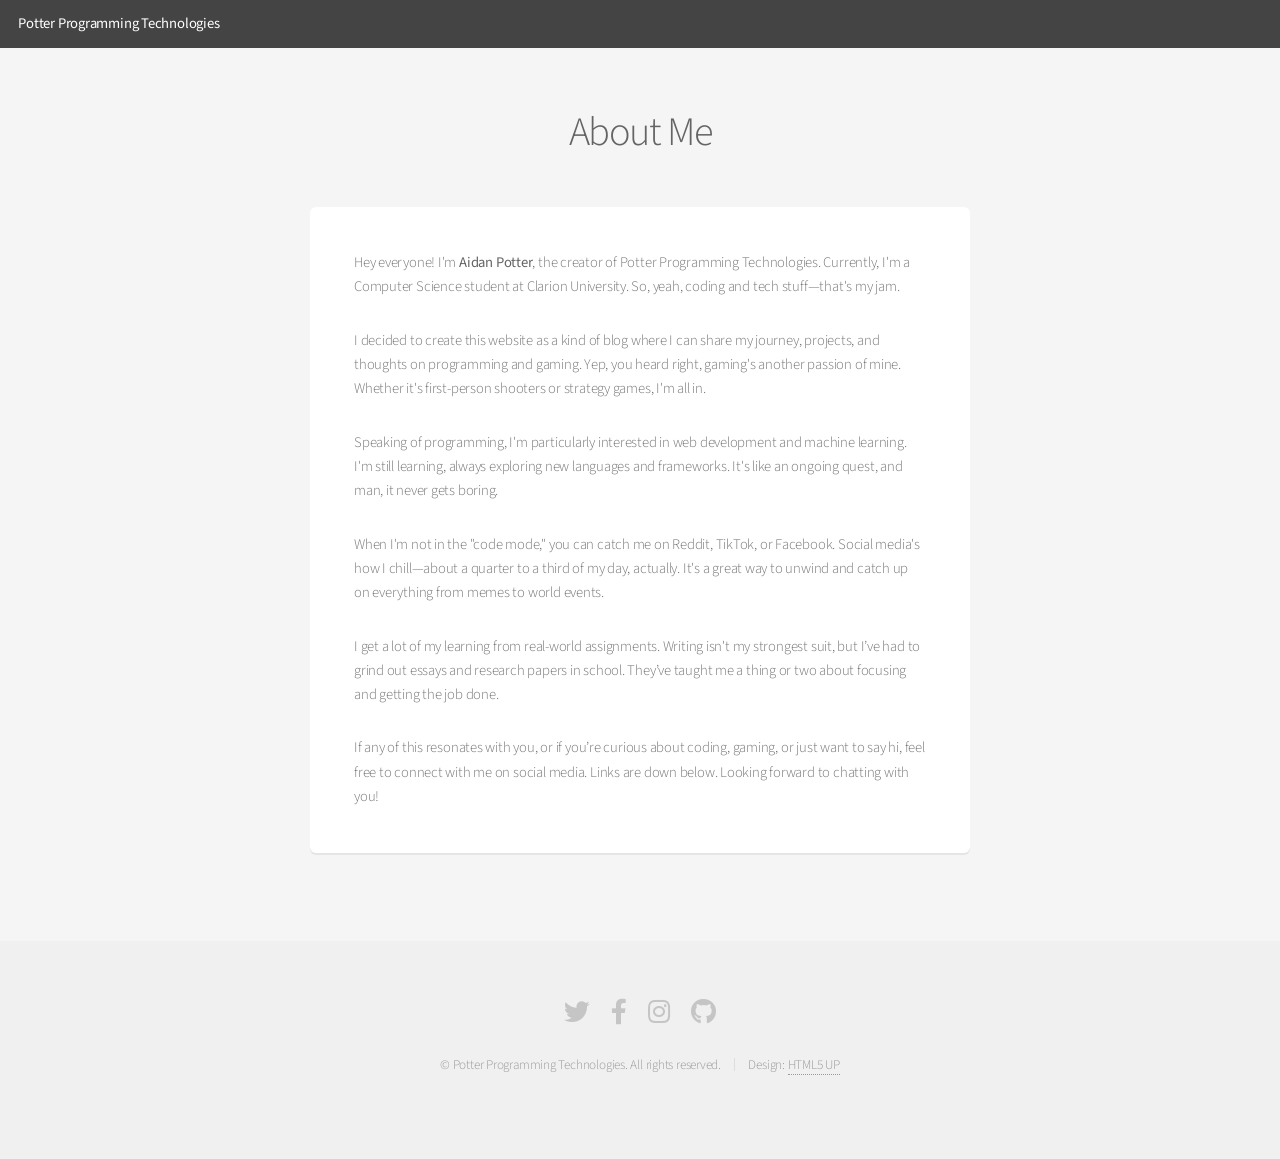
==== AboutMe/index.html @ 48d15e55 "some stuff added" ====
<!DOCTYPE HTML>
<!--
	Alpha by HTML5 UP
	html5up.net | @ajlkn
	Free for personal and commercial use under the CCA 3.0 license (html5up.net/license)
-->
<html>
<head>
	<title>About Me</title>
	<meta charset="utf-8" />
	<meta name="viewport" content="width=device-width, initial-scale=1, user-scalable=no" />
	<link rel="stylesheet" href="../assets/css/main.css" />
</head>
<body class="is-preload">
<div id="page-wrapper">

	<!-- Header -->
	<header id="header">
		<h1><a href="../index.html">Potter Programming Technologies</a></h1>
		<nav id="nav">
			<!-- You can add navigation links here if needed -->
		</nav>
	</header>

	<!-- Main -->
	<!-- Main -->
	<section id="main" class="container medium">
		<header>
			<h2>About Me</h2>
		</header>
		<div class="box">
			<p>Hey everyone! I'm <strong>Aidan Potter</strong>, the creator of Potter Programming Technologies. Currently, I'm a Computer Science student at Clarion University. So, yeah, coding and tech stuff—that's my jam.</p>

			<p>I decided to create this website as a kind of blog where I can share my journey, projects, and thoughts on programming and gaming. Yep, you heard right, gaming's another passion of mine. Whether it's first-person shooters or strategy games, I'm all in.</p>

			<p>Speaking of programming, I'm particularly interested in web development and machine learning. I'm still learning, always exploring new languages and frameworks. It's like an ongoing quest, and man, it never gets boring.</p>

			<p>When I'm not in the "code mode," you can catch me on Reddit, TikTok, or Facebook. Social media's how I chill—about a quarter to a third of my day, actually. It's a great way to unwind and catch up on everything from memes to world events.</p>

			<p>I get a lot of my learning from real-world assignments. Writing isn't my strongest suit, but I’ve had to grind out essays and research papers in school. They’ve taught me a thing or two about focusing and getting the job done.</p>

			<p>If any of this resonates with you, or if you’re curious about coding, gaming, or just want to say hi, feel free to connect with me on social media. Links are down below. Looking forward to chatting with you!</p>
		</div>
	</section>



	<!-- Footer -->
	<footer id="footer">
		<ul class="icons">
			<li><a href="https://twitter.com/potterplaysg" class="icon brands fa-twitter"><span class="label">Twitter</span></a></li>
			<li><a href="#" class="icon brands fa-facebook-f"><span class="label">Facebook</span></a></li>
			<li><a href="#" class="icon brands fa-instagram"><span class="label">Instagram</span></a></li>
			<li><a href="https://github.com/potterplaysgames" class="icon brands fa-github"><span class="label">Github</span></a></li>
		</ul>
		<ul class="copyright">
			<li>&copy; Potter Programming Technologies. All rights reserved.</li><li>Design: <a href="http://html5up.net">HTML5 UP</a></li>
		</ul>
	</footer>

</div>

<!-- Scripts -->
<script src="https://cdn.auth0.com/js/auth0-spa-js/1.13/auth0-spa-js.production.js"></script>
<script src="../assets/js/nav.js"></script>
<script src="../assets/js/contactus.js"></script>
<script src="../assets/js/jquery.min.js"></script>
<script src="../assets/js/jquery.dropotron.min.js"></script>
<script src="../assets/js/jquery.scrollex.min.js"></script>
<script src="../assets/js/browser.min.js"></script>
<script src="../assets/js/breakpoints.min.js"></script>
<script src="../assets/js/util.js"></script>

</body>
</html>
---- assets/css/main.css ----
@import url("fontawesome-all.min.css");
@import url("https://fonts.googleapis.com/css?family=Source+Sans+Pro:300,400,300italic,400italic");

/*
	Alpha by HTML5 UP
	html5up.net | @ajlkn
	Free for personal and commercial use under the CCA 3.0 license (html5up.net/license)
*/

/* Reset */

/* Based on meyerweb.com/eric/tools/css/reset (v2.0 | 20110126 | License: public domain) */

	html, body, div, span, applet, object,
	iframe, h1, h2, h3, h4, h5, h6, p, blockquote,
	pre, a, abbr, acronym, address, big, cite,
	code, del, dfn, em, img, ins, kbd, q, s, samp,
	small, strike, strong, sub, sup, tt, var, b,
	u, i, center, dl, dt, dd, ol, ul, li, fieldset,
	form, label, legend, table, caption, tbody,
	tfoot, thead, tr, th, td, article, aside,
	canvas, details, embed, figure, figcaption,
	footer, header, hgroup, menu, nav, output, ruby,
	section, summary, time, mark, audio, video {
		margin: 0;
		padding: 0;
		border: 0;
		font-size: 100%;
		font: inherit;
		vertical-align: baseline;
	}

	article, aside, details, figcaption, figure,
	footer, header, hgroup, menu, nav, section {
		display: block;
	}

	body {
		line-height: 1;
	}

	ol, ul {
		list-style: none;
	}

	blockquote, q {
		quotes: none;
	}

		blockquote:before, blockquote:after, q:before, q:after {
			content: '';
			content: none;
		}

	table {
		border-collapse: collapse;
		border-spacing: 0;
	}

	body {
		-webkit-text-size-adjust: none;
	}

	mark {
		background-color: transparent;
		color: inherit;
	}

	input::-moz-focus-inner {
		border: 0;
		padding: 0;
	}

	input, select, textarea {
		-moz-appearance: none;
		-webkit-appearance: none;
		-ms-appearance: none;
		appearance: none;
	}

/* Basic */

	@-ms-viewport {
		width: device-width;
	}

	body {
		-ms-overflow-style: scrollbar;
	}

	@media screen and (max-width: 480px) {

		html, body {
			min-width: 320px;
		}

	}

	html {
		box-sizing: border-box;
	}

	*, *:before, *:after {
		box-sizing: inherit;
	}

	body {
		background: #f5f5f5;
	}

	body, input, select, textarea {
		color: #777;
		font-family: "Source Sans Pro", sans-serif;
		font-size: 16pt;
		font-weight: 300;
		line-height: 1.65em;
		letter-spacing: -0.015em;
	}

	a {
		-moz-transition: color 0.2s ease-in-out, border-bottom-color 0.2s ease-in-out;
		-webkit-transition: color 0.2s ease-in-out, border-bottom-color 0.2s ease-in-out;
		-ms-transition: color 0.2s ease-in-out, border-bottom-color 0.2s ease-in-out;
		transition: color 0.2s ease-in-out, border-bottom-color 0.2s ease-in-out;
		border-bottom: dotted 1px;
		color: #e89980;
		text-decoration: none;
	}

		a:hover {
			border-bottom-color: transparent;
		}

	strong, b {
		color: #646464;
		font-weight: 400;
	}

	em, i {
		font-style: italic;
	}

	p {
		margin: 0 0 2em 0;
	}

	h1, h2, h3, h4, h5, h6 {
		color: #646464;
		font-weight: 300;
		line-height: 1em;
		margin: 0 0 0.5em 0;
	}

		h1 a, h2 a, h3 a, h4 a, h5 a, h6 a {
			color: inherit;
			text-decoration: none;
		}

	h2 {
		font-size: 2.25em;
		line-height: 1.5em;
		letter-spacing: -0.035em;
	}

	h3 {
		font-size: 1.75em;
		line-height: 1.5em;
		letter-spacing: -0.025em;
	}

	h4 {
		font-size: 1.1em;
		line-height: 1.5em;
		letter-spacing: 0;
	}

	h5 {
		font-size: 0.9em;
		line-height: 1.5em;
		letter-spacing: 0;
	}

	h6 {
		font-size: 0.7em;
		line-height: 1.5em;
		letter-spacing: 0;
	}

	sub {
		font-size: 0.8em;
		position: relative;
		top: 0.5em;
	}

	sup {
		font-size: 0.8em;
		position: relative;
		top: -0.5em;
	}

	hr {
		border: 0;
		border-bottom: solid 2px #e5e5e5;
		margin: 2em 0;
	}

		hr.major {
			margin: 3em 0;
		}

	blockquote {
		border-left: solid 4px #e5e5e5;
		font-style: italic;
		margin: 0 0 2em 0;
		padding: 0.5em 0 0.5em 2em;
	}

	pre {
		-webkit-overflow-scrolling: touch;
		background: #f8f8f8;
		border-radius: 6px;
		border: solid 1px #e5e5e5;
		font-family: monospace;
		font-size: 0.9em;
		line-height: 1.75em;
		margin: 0 0 2em 0;
		overflow-x: auto;
		padding: 1em 1.5em;
	}

	code {
		background: #f8f8f8;
		border-radius: 6px;
		border: solid 1px #e5e5e5;
		font-family: monospace;
		font-size: 0.9em;
		margin: 0 0.25em;
		padding: 0.25em 0.65em;
	}

	.align-left {
		text-align: left;
	}

	.align-center {
		text-align: center;
	}

	.align-right {
		text-align: right;
	}

/* Row */

	.row {
		display: flex;
		flex-wrap: wrap;
		box-sizing: border-box;
		align-items: stretch;
	}

		.row > * {
			box-sizing: border-box;
		}

		.row.gtr-uniform > * > :last-child {
			margin-bottom: 0;
		}

		.row.aln-left {
			justify-content: flex-start;
		}

		.row.aln-center {
			justify-content: center;
		}

		.row.aln-right {
			justify-content: flex-end;
		}

		.row.aln-top {
			align-items: flex-start;
		}

		.row.aln-middle {
			align-items: center;
		}

		.row.aln-bottom {
			align-items: flex-end;
		}

		.row > .imp {
			order: -1;
		}

		.row > .col-1 {
			width: 8.33333%;
		}

		.row > .off-1 {
			margin-left: 8.33333%;
		}

		.row > .col-2 {
			width: 16.66667%;
		}

		.row > .off-2 {
			margin-left: 16.66667%;
		}

		.row > .col-3 {
			width: 25%;
		}

		.row > .off-3 {
			margin-left: 25%;
		}

		.row > .col-4 {
			width: 33.33333%;
		}

		.row > .off-4 {
			margin-left: 33.33333%;
		}

		.row > .col-5 {
			width: 41.66667%;
		}

		.row > .off-5 {
			margin-left: 41.66667%;
		}

		.row > .col-6 {
			width: 50%;
		}

		.row > .off-6 {
			margin-left: 50%;
		}

		.row > .col-7 {
			width: 58.33333%;
		}

		.row > .off-7 {
			margin-left: 58.33333%;
		}

		.row > .col-8 {
			width: 66.66667%;
		}

		.row > .off-8 {
			margin-left: 66.66667%;
		}

		.row > .col-9 {
			width: 75%;
		}

		.row > .off-9 {
			margin-left: 75%;
		}

		.row > .col-10 {
			width: 83.33333%;
		}

		.row > .off-10 {
			margin-left: 83.33333%;
		}

		.row > .col-11 {
			width: 91.66667%;
		}

		.row > .off-11 {
			margin-left: 91.66667%;
		}

		.row > .col-12 {
			width: 100%;
		}

		.row > .off-12 {
			margin-left: 100%;
		}

		.row.gtr-0 {
			margin-top: 0;
			margin-left: 0em;
		}

			.row.gtr-0 > * {
				padding: 0 0 0 0em;
			}

			.row.gtr-0.gtr-uniform {
				margin-top: 0em;
			}

				.row.gtr-0.gtr-uniform > * {
					padding-top: 0em;
				}

		.row.gtr-25 {
			margin-top: 0;
			margin-left: -0.5em;
		}

			.row.gtr-25 > * {
				padding: 0 0 0 0.5em;
			}

			.row.gtr-25.gtr-uniform {
				margin-top: -0.5em;
			}

				.row.gtr-25.gtr-uniform > * {
					padding-top: 0.5em;
				}

		.row.gtr-50 {
			margin-top: 0;
			margin-left: -1em;
		}

			.row.gtr-50 > * {
				padding: 0 0 0 1em;
			}

			.row.gtr-50.gtr-uniform {
				margin-top: -1em;
			}

				.row.gtr-50.gtr-uniform > * {
					padding-top: 1em;
				}

		.row {
			margin-top: 0;
			margin-left: -2em;
		}

			.row > * {
				padding: 0 0 0 2em;
			}

			.row.gtr-uniform {
				margin-top: -2em;
			}

				.row.gtr-uniform > * {
					padding-top: 2em;
				}

		.row.gtr-150 {
			margin-top: 0;
			margin-left: -3em;
		}

			.row.gtr-150 > * {
				padding: 0 0 0 3em;
			}

			.row.gtr-150.gtr-uniform {
				margin-top: -3em;
			}

				.row.gtr-150.gtr-uniform > * {
					padding-top: 3em;
				}

		.row.gtr-200 {
			margin-top: 0;
			margin-left: -4em;
		}

			.row.gtr-200 > * {
				padding: 0 0 0 4em;
			}

			.row.gtr-200.gtr-uniform {
				margin-top: -4em;
			}

				.row.gtr-200.gtr-uniform > * {
					padding-top: 4em;
				}

		@media screen and (max-width: 1680px) {

			.row {
				display: flex;
				flex-wrap: wrap;
				box-sizing: border-box;
				align-items: stretch;
			}

				.row > * {
					box-sizing: border-box;
				}

				.row.gtr-uniform > * > :last-child {
					margin-bottom: 0;
				}

				.row.aln-left {
					justify-content: flex-start;
				}

				.row.aln-center {
					justify-content: center;
				}

				.row.aln-right {
					justify-content: flex-end;
				}

				.row.aln-top {
					align-items: flex-start;
				}

				.row.aln-middle {
					align-items: center;
				}

				.row.aln-bottom {
					align-items: flex-end;
				}

				.row > .imp-wide {
					order: -1;
				}

				.row > .col-1-wide {
					width: 8.33333%;
				}

				.row > .off-1-wide {
					margin-left: 8.33333%;
				}

				.row > .col-2-wide {
					width: 16.66667%;
				}

				.row > .off-2-wide {
					margin-left: 16.66667%;
				}

				.row > .col-3-wide {
					width: 25%;
				}

				.row > .off-3-wide {
					margin-left: 25%;
				}

				.row > .col-4-wide {
					width: 33.33333%;
				}

				.row > .off-4-wide {
					margin-left: 33.33333%;
				}

				.row > .col-5-wide {
					width: 41.66667%;
				}

				.row > .off-5-wide {
					margin-left: 41.66667%;
				}

				.row > .col-6-wide {
					width: 50%;
				}

				.row > .off-6-wide {
					margin-left: 50%;
				}

				.row > .col-7-wide {
					width: 58.33333%;
				}

				.row > .off-7-wide {
					margin-left: 58.33333%;
				}

				.row > .col-8-wide {
					width: 66.66667%;
				}

				.row > .off-8-wide {
					margin-left: 66.66667%;
				}

				.row > .col-9-wide {
					width: 75%;
				}

				.row > .off-9-wide {
					margin-left: 75%;
				}

				.row > .col-10-wide {
					width: 83.33333%;
				}

				.row > .off-10-wide {
					margin-left: 83.33333%;
				}

				.row > .col-11-wide {
					width: 91.66667%;
				}

				.row > .off-11-wide {
					margin-left: 91.66667%;
				}

				.row > .col-12-wide {
					width: 100%;
				}

				.row > .off-12-wide {
					margin-left: 100%;
				}

				.row.gtr-0 {
					margin-top: 0;
					margin-left: 0em;
				}

					.row.gtr-0 > * {
						padding: 0 0 0 0em;
					}

					.row.gtr-0.gtr-uniform {
						margin-top: 0em;
					}

						.row.gtr-0.gtr-uniform > * {
							padding-top: 0em;
						}

				.row.gtr-25 {
					margin-top: 0;
					margin-left: -0.5em;
				}

					.row.gtr-25 > * {
						padding: 0 0 0 0.5em;
					}

					.row.gtr-25.gtr-uniform {
						margin-top: -0.5em;
					}

						.row.gtr-25.gtr-uniform > * {
							padding-top: 0.5em;
						}

				.row.gtr-50 {
					margin-top: 0;
					margin-left: -1em;
				}

					.row.gtr-50 > * {
						padding: 0 0 0 1em;
					}

					.row.gtr-50.gtr-uniform {
						margin-top: -1em;
					}

						.row.gtr-50.gtr-uniform > * {
							padding-top: 1em;
						}

				.row {
					margin-top: 0;
					margin-left: -2em;
				}

					.row > * {
						padding: 0 0 0 2em;
					}

					.row.gtr-uniform {
						margin-top: -2em;
					}

						.row.gtr-uniform > * {
							padding-top: 2em;
						}

				.row.gtr-150 {
					margin-top: 0;
					margin-left: -3em;
				}

					.row.gtr-150 > * {
						padding: 0 0 0 3em;
					}

					.row.gtr-150.gtr-uniform {
						margin-top: -3em;
					}

						.row.gtr-150.gtr-uniform > * {
							padding-top: 3em;
						}

				.row.gtr-200 {
					margin-top: 0;
					margin-left: -4em;
				}

					.row.gtr-200 > * {
						padding: 0 0 0 4em;
					}

					.row.gtr-200.gtr-uniform {
						margin-top: -4em;
					}

						.row.gtr-200.gtr-uniform > * {
							padding-top: 4em;
						}

		}

		@media screen and (max-width: 1280px) {

			.row {
				display: flex;
				flex-wrap: wrap;
				box-sizing: border-box;
				align-items: stretch;
			}

				.row > * {
					box-sizing: border-box;
				}

				.row.gtr-uniform > * > :last-child {
					margin-bottom: 0;
				}

				.row.aln-left {
					justify-content: flex-start;
				}

				.row.aln-center {
					justify-content: center;
				}

				.row.aln-right {
					justify-content: flex-end;
				}

				.row.aln-top {
					align-items: flex-start;
				}

				.row.aln-middle {
					align-items: center;
				}

				.row.aln-bottom {
					align-items: flex-end;
				}

				.row > .imp-normal {
					order: -1;
				}

				.row > .col-1-normal {
					width: 8.33333%;
				}

				.row > .off-1-normal {
					margin-left: 8.33333%;
				}

				.row > .col-2-normal {
					width: 16.66667%;
				}

				.row > .off-2-normal {
					margin-left: 16.66667%;
				}

				.row > .col-3-normal {
					width: 25%;
				}

				.row > .off-3-normal {
					margin-left: 25%;
				}

				.row > .col-4-normal {
					width: 33.33333%;
				}

				.row > .off-4-normal {
					margin-left: 33.33333%;
				}

				.row > .col-5-normal {
					width: 41.66667%;
				}

				.row > .off-5-normal {
					margin-left: 41.66667%;
				}

				.row > .col-6-normal {
					width: 50%;
				}

				.row > .off-6-normal {
					margin-left: 50%;
				}

				.row > .col-7-normal {
					width: 58.33333%;
				}

				.row > .off-7-normal {
					margin-left: 58.33333%;
				}

				.row > .col-8-normal {
					width: 66.66667%;
				}

				.row > .off-8-normal {
					margin-left: 66.66667%;
				}

				.row > .col-9-normal {
					width: 75%;
				}

				.row > .off-9-normal {
					margin-left: 75%;
				}

				.row > .col-10-normal {
					width: 83.33333%;
				}

				.row > .off-10-normal {
					margin-left: 83.33333%;
				}

				.row > .col-11-normal {
					width: 91.66667%;
				}

				.row > .off-11-normal {
					margin-left: 91.66667%;
				}

				.row > .col-12-normal {
					width: 100%;
				}

				.row > .off-12-normal {
					margin-left: 100%;
				}

				.row.gtr-0 {
					margin-top: 0;
					margin-left: 0em;
				}

					.row.gtr-0 > * {
						padding: 0 0 0 0em;
					}

					.row.gtr-0.gtr-uniform {
						margin-top: 0em;
					}

						.row.gtr-0.gtr-uniform > * {
							padding-top: 0em;
						}

				.row.gtr-25 {
					margin-top: 0;
					margin-left: -0.5em;
				}

					.row.gtr-25 > * {
						padding: 0 0 0 0.5em;
					}

					.row.gtr-25.gtr-uniform {
						margin-top: -0.5em;
					}

						.row.gtr-25.gtr-uniform > * {
							padding-top: 0.5em;
						}

				.row.gtr-50 {
					margin-top: 0;
					margin-left: -1em;
				}

					.row.gtr-50 > * {
						padding: 0 0 0 1em;
					}

					.row.gtr-50.gtr-uniform {
						margin-top: -1em;
					}

						.row.gtr-50.gtr-uniform > * {
							padding-top: 1em;
						}

				.row {
					margin-top: 0;
					margin-left: -2em;
				}

					.row > * {
						padding: 0 0 0 2em;
					}

					.row.gtr-uniform {
						margin-top: -2em;
					}

						.row.gtr-uniform > * {
							padding-top: 2em;
						}

				.row.gtr-150 {
					margin-top: 0;
					margin-left: -3em;
				}

					.row.gtr-150 > * {
						padding: 0 0 0 3em;
					}

					.row.gtr-150.gtr-uniform {
						margin-top: -3em;
					}

						.row.gtr-150.gtr-uniform > * {
							padding-top: 3em;
						}

				.row.gtr-200 {
					margin-top: 0;
					margin-left: -4em;
				}

					.row.gtr-200 > * {
						padding: 0 0 0 4em;
					}

					.row.gtr-200.gtr-uniform {
						margin-top: -4em;
					}

						.row.gtr-200.gtr-uniform > * {
							padding-top: 4em;
						}

		}

		@media screen and (max-width: 980px) {

			.row {
				display: flex;
				flex-wrap: wrap;
				box-sizing: border-box;
				align-items: stretch;
			}

				.row > * {
					box-sizing: border-box;
				}

				.row.gtr-uniform > * > :last-child {
					margin-bottom: 0;
				}

				.row.aln-left {
					justify-content: flex-start;
				}

				.row.aln-center {
					justify-content: center;
				}

				.row.aln-right {
					justify-content: flex-end;
				}

				.row.aln-top {
					align-items: flex-start;
				}

				.row.aln-middle {
					align-items: center;
				}

				.row.aln-bottom {
					align-items: flex-end;
				}

				.row > .imp-narrow {
					order: -1;
				}

				.row > .col-1-narrow {
					width: 8.33333%;
				}

				.row > .off-1-narrow {
					margin-left: 8.33333%;
				}

				.row > .col-2-narrow {
					width: 16.66667%;
				}

				.row > .off-2-narrow {
					margin-left: 16.66667%;
				}

				.row > .col-3-narrow {
					width: 25%;
				}

				.row > .off-3-narrow {
					margin-left: 25%;
				}

				.row > .col-4-narrow {
					width: 33.33333%;
				}

				.row > .off-4-narrow {
					margin-left: 33.33333%;
				}

				.row > .col-5-narrow {
					width: 41.66667%;
				}

				.row > .off-5-narrow {
					margin-left: 41.66667%;
				}

				.row > .col-6-narrow {
					width: 50%;
				}

				.row > .off-6-narrow {
					margin-left: 50%;
				}

				.row > .col-7-narrow {
					width: 58.33333%;
				}

				.row > .off-7-narrow {
					margin-left: 58.33333%;
				}

				.row > .col-8-narrow {
					width: 66.66667%;
				}

				.row > .off-8-narrow {
					margin-left: 66.66667%;
				}

				.row > .col-9-narrow {
					width: 75%;
				}

				.row > .off-9-narrow {
					margin-left: 75%;
				}

				.row > .col-10-narrow {
					width: 83.33333%;
				}

				.row > .off-10-narrow {
					margin-left: 83.33333%;
				}

				.row > .col-11-narrow {
					width: 91.66667%;
				}

				.row > .off-11-narrow {
					margin-left: 91.66667%;
				}

				.row > .col-12-narrow {
					width: 100%;
				}

				.row > .off-12-narrow {
					margin-left: 100%;
				}

				.row.gtr-0 {
					margin-top: 0;
					margin-left: 0em;
				}

					.row.gtr-0 > * {
						padding: 0 0 0 0em;
					}

					.row.gtr-0.gtr-uniform {
						margin-top: 0em;
					}

						.row.gtr-0.gtr-uniform > * {
							padding-top: 0em;
						}

				.row.gtr-25 {
					margin-top: 0;
					margin-left: -0.5em;
				}

					.row.gtr-25 > * {
						padding: 0 0 0 0.5em;
					}

					.row.gtr-25.gtr-uniform {
						margin-top: -0.5em;
					}

						.row.gtr-25.gtr-uniform > * {
							padding-top: 0.5em;
						}

				.row.gtr-50 {
					margin-top: 0;
					margin-left: -1em;
				}

					.row.gtr-50 > * {
						padding: 0 0 0 1em;
					}

					.row.gtr-50.gtr-uniform {
						margin-top: -1em;
					}

						.row.gtr-50.gtr-uniform > * {
							padding-top: 1em;
						}

				.row {
					margin-top: 0;
					margin-left: -2em;
				}

					.row > * {
						padding: 0 0 0 2em;
					}

					.row.gtr-uniform {
						margin-top: -2em;
					}

						.row.gtr-uniform > * {
							padding-top: 2em;
						}

				.row.gtr-150 {
					margin-top: 0;
					margin-left: -3em;
				}

					.row.gtr-150 > * {
						padding: 0 0 0 3em;
					}

					.row.gtr-150.gtr-uniform {
						margin-top: -3em;
					}

						.row.gtr-150.gtr-uniform > * {
							padding-top: 3em;
						}

				.row.gtr-200 {
					margin-top: 0;
					margin-left: -4em;
				}

					.row.gtr-200 > * {
						padding: 0 0 0 4em;
					}

					.row.gtr-200.gtr-uniform {
						margin-top: -4em;
					}

						.row.gtr-200.gtr-uniform > * {
							padding-top: 4em;
						}

		}

		@media screen and (max-width: 840px) {

			.row {
				display: flex;
				flex-wrap: wrap;
				box-sizing: border-box;
				align-items: stretch;
			}

				.row > * {
					box-sizing: border-box;
				}

				.row.gtr-uniform > * > :last-child {
					margin-bottom: 0;
				}

				.row.aln-left {
					justify-content: flex-start;
				}

				.row.aln-center {
					justify-content: center;
				}

				.row.aln-right {
					justify-content: flex-end;
				}

				.row.aln-top {
					align-items: flex-start;
				}

				.row.aln-middle {
					align-items: center;
				}

				.row.aln-bottom {
					align-items: flex-end;
				}

				.row > .imp-narrower {
					order: -1;
				}

				.row > .col-1-narrower {
					width: 8.33333%;
				}

				.row > .off-1-narrower {
					margin-left: 8.33333%;
				}

				.row > .col-2-narrower {
					width: 16.66667%;
				}

				.row > .off-2-narrower {
					margin-left: 16.66667%;
				}

				.row > .col-3-narrower {
					width: 25%;
				}

				.row > .off-3-narrower {
					margin-left: 25%;
				}

				.row > .col-4-narrower {
					width: 33.33333%;
				}

				.row > .off-4-narrower {
					margin-left: 33.33333%;
				}

				.row > .col-5-narrower {
					width: 41.66667%;
				}

				.row > .off-5-narrower {
					margin-left: 41.66667%;
				}

				.row > .col-6-narrower {
					width: 50%;
				}

				.row > .off-6-narrower {
					margin-left: 50%;
				}

				.row > .col-7-narrower {
					width: 58.33333%;
				}

				.row > .off-7-narrower {
					margin-left: 58.33333%;
				}

				.row > .col-8-narrower {
					width: 66.66667%;
				}

				.row > .off-8-narrower {
					margin-left: 66.66667%;
				}

				.row > .col-9-narrower {
					width: 75%;
				}

				.row > .off-9-narrower {
					margin-left: 75%;
				}

				.row > .col-10-narrower {
					width: 83.33333%;
				}

				.row > .off-10-narrower {
					margin-left: 83.33333%;
				}

				.row > .col-11-narrower {
					width: 91.66667%;
				}

				.row > .off-11-narrower {
					margin-left: 91.66667%;
				}

				.row > .col-12-narrower {
					width: 100%;
				}

				.row > .off-12-narrower {
					margin-left: 100%;
				}

				.row.gtr-0 {
					margin-top: 0;
					margin-left: 0em;
				}

					.row.gtr-0 > * {
						padding: 0 0 0 0em;
					}

					.row.gtr-0.gtr-uniform {
						margin-top: 0em;
					}

						.row.gtr-0.gtr-uniform > * {
							padding-top: 0em;
						}

				.row.gtr-25 {
					margin-top: 0;
					margin-left: -0.5em;
				}

					.row.gtr-25 > * {
						padding: 0 0 0 0.5em;
					}

					.row.gtr-25.gtr-uniform {
						margin-top: -0.5em;
					}

						.row.gtr-25.gtr-uniform > * {
							padding-top: 0.5em;
						}

				.row.gtr-50 {
					margin-top: 0;
					margin-left: -1em;
				}

					.row.gtr-50 > * {
						padding: 0 0 0 1em;
					}

					.row.gtr-50.gtr-uniform {
						margin-top: -1em;
					}

						.row.gtr-50.gtr-uniform > * {
							padding-top: 1em;
						}

				.row {
					margin-top: 0;
					margin-left: -2em;
				}

					.row > * {
						padding: 0 0 0 2em;
					}

					.row.gtr-uniform {
						margin-top: -2em;
					}

						.row.gtr-uniform > * {
							padding-top: 2em;
						}

				.row.gtr-150 {
					margin-top: 0;
					margin-left: -3em;
				}

					.row.gtr-150 > * {
						padding: 0 0 0 3em;
					}

					.row.gtr-150.gtr-uniform {
						margin-top: -3em;
					}

						.row.gtr-150.gtr-uniform > * {
							padding-top: 3em;
						}

				.row.gtr-200 {
					margin-top: 0;
					margin-left: -4em;
				}

					.row.gtr-200 > * {
						padding: 0 0 0 4em;
					}

					.row.gtr-200.gtr-uniform {
						margin-top: -4em;
					}

						.row.gtr-200.gtr-uniform > * {
							padding-top: 4em;
						}

		}

		@media screen and (max-width: 736px) {

			.row {
				display: flex;
				flex-wrap: wrap;
				box-sizing: border-box;
				align-items: stretch;
			}

				.row > * {
					box-sizing: border-box;
				}

				.row.gtr-uniform > * > :last-child {
					margin-bottom: 0;
				}

				.row.aln-left {
					justify-content: flex-start;
				}

				.row.aln-center {
					justify-content: center;
				}

				.row.aln-right {
					justify-content: flex-end;
				}

				.row.aln-top {
					align-items: flex-start;
				}

				.row.aln-middle {
					align-items: center;
				}

				.row.aln-bottom {
					align-items: flex-end;
				}

				.row > .imp-mobile {
					order: -1;
				}

				.row > .col-1-mobile {
					width: 8.33333%;
				}

				.row > .off-1-mobile {
					margin-left: 8.33333%;
				}

				.row > .col-2-mobile {
					width: 16.66667%;
				}

				.row > .off-2-mobile {
					margin-left: 16.66667%;
				}

				.row > .col-3-mobile {
					width: 25%;
				}

				.row > .off-3-mobile {
					margin-left: 25%;
				}

				.row > .col-4-mobile {
					width: 33.33333%;
				}

				.row > .off-4-mobile {
					margin-left: 33.33333%;
				}

				.row > .col-5-mobile {
					width: 41.66667%;
				}

				.row > .off-5-mobile {
					margin-left: 41.66667%;
				}

				.row > .col-6-mobile {
					width: 50%;
				}

				.row > .off-6-mobile {
					margin-left: 50%;
				}

				.row > .col-7-mobile {
					width: 58.33333%;
				}

				.row > .off-7-mobile {
					margin-left: 58.33333%;
				}

				.row > .col-8-mobile {
					width: 66.66667%;
				}

				.row > .off-8-mobile {
					margin-left: 66.66667%;
				}

				.row > .col-9-mobile {
					width: 75%;
				}

				.row > .off-9-mobile {
					margin-left: 75%;
				}

				.row > .col-10-mobile {
					width: 83.33333%;
				}

				.row > .off-10-mobile {
					margin-left: 83.33333%;
				}

				.row > .col-11-mobile {
					width: 91.66667%;
				}

				.row > .off-11-mobile {
					margin-left: 91.66667%;
				}

				.row > .col-12-mobile {
					width: 100%;
				}

				.row > .off-12-mobile {
					margin-left: 100%;
				}

				.row.gtr-0 {
					margin-top: 0;
					margin-left: 0em;
				}

					.row.gtr-0 > * {
						padding: 0 0 0 0em;
					}

					.row.gtr-0.gtr-uniform {
						margin-top: 0em;
					}

						.row.gtr-0.gtr-uniform > * {
							padding-top: 0em;
						}

				.row.gtr-25 {
					margin-top: 0;
					margin-left: -0.5em;
				}

					.row.gtr-25 > * {
						padding: 0 0 0 0.5em;
					}

					.row.gtr-25.gtr-uniform {
						margin-top: -0.5em;
					}

						.row.gtr-25.gtr-uniform > * {
							padding-top: 0.5em;
						}

				.row.gtr-50 {
					margin-top: 0;
					margin-left: -1em;
				}

					.row.gtr-50 > * {
						padding: 0 0 0 1em;
					}

					.row.gtr-50.gtr-uniform {
						margin-top: -1em;
					}

						.row.gtr-50.gtr-uniform > * {
							padding-top: 1em;
						}

				.row {
					margin-top: 0;
					margin-left: -2em;
				}

					.row > * {
						padding: 0 0 0 2em;
					}

					.row.gtr-uniform {
						margin-top: -2em;
					}

						.row.gtr-uniform > * {
							padding-top: 2em;
						}

				.row.gtr-150 {
					margin-top: 0;
					margin-left: -3em;
				}

					.row.gtr-150 > * {
						padding: 0 0 0 3em;
					}

					.row.gtr-150.gtr-uniform {
						margin-top: -3em;
					}

						.row.gtr-150.gtr-uniform > * {
							padding-top: 3em;
						}

				.row.gtr-200 {
					margin-top: 0;
					margin-left: -4em;
				}

					.row.gtr-200 > * {
						padding: 0 0 0 4em;
					}

					.row.gtr-200.gtr-uniform {
						margin-top: -4em;
					}

						.row.gtr-200.gtr-uniform > * {
							padding-top: 4em;
						}

		}

		@media screen and (max-width: 480px) {

			.row {
				display: flex;
				flex-wrap: wrap;
				box-sizing: border-box;
				align-items: stretch;
			}

				.row > * {
					box-sizing: border-box;
				}

				.row.gtr-uniform > * > :last-child {
					margin-bottom: 0;
				}

				.row.aln-left {
					justify-content: flex-start;
				}

				.row.aln-center {
					justify-content: center;
				}

				.row.aln-right {
					justify-content: flex-end;
				}

				.row.aln-top {
					align-items: flex-start;
				}

				.row.aln-middle {
					align-items: center;
				}

				.row.aln-bottom {
					align-items: flex-end;
				}

				.row > .imp-mobilep {
					order: -1;
				}

				.row > .col-1-mobilep {
					width: 8.33333%;
				}

				.row > .off-1-mobilep {
					margin-left: 8.33333%;
				}

				.row > .col-2-mobilep {
					width: 16.66667%;
				}

				.row > .off-2-mobilep {
					margin-left: 16.66667%;
				}

				.row > .col-3-mobilep {
					width: 25%;
				}

				.row > .off-3-mobilep {
					margin-left: 25%;
				}

				.row > .col-4-mobilep {
					width: 33.33333%;
				}

				.row > .off-4-mobilep {
					margin-left: 33.33333%;
				}

				.row > .col-5-mobilep {
					width: 41.66667%;
				}

				.row > .off-5-mobilep {
					margin-left: 41.66667%;
				}

				.row > .col-6-mobilep {
					width: 50%;
				}

				.row > .off-6-mobilep {
					margin-left: 50%;
				}

				.row > .col-7-mobilep {
					width: 58.33333%;
				}

				.row > .off-7-mobilep {
					margin-left: 58.33333%;
				}

				.row > .col-8-mobilep {
					width: 66.66667%;
				}

				.row > .off-8-mobilep {
					margin-left: 66.66667%;
				}

				.row > .col-9-mobilep {
					width: 75%;
				}

				.row > .off-9-mobilep {
					margin-left: 75%;
				}

				.row > .col-10-mobilep {
					width: 83.33333%;
				}

				.row > .off-10-mobilep {
					margin-left: 83.33333%;
				}

				.row > .col-11-mobilep {
					width: 91.66667%;
				}

				.row > .off-11-mobilep {
					margin-left: 91.66667%;
				}

				.row > .col-12-mobilep {
					width: 100%;
				}

				.row > .off-12-mobilep {
					margin-left: 100%;
				}

				.row.gtr-0 {
					margin-top: 0;
					margin-left: 0em;
				}

					.row.gtr-0 > * {
						padding: 0 0 0 0em;
					}

					.row.gtr-0.gtr-uniform {
						margin-top: 0em;
					}

						.row.gtr-0.gtr-uniform > * {
							padding-top: 0em;
						}

				.row.gtr-25 {
					margin-top: 0;
					margin-left: -0.5em;
				}

					.row.gtr-25 > * {
						padding: 0 0 0 0.5em;
					}

					.row.gtr-25.gtr-uniform {
						margin-top: -0.5em;
					}

						.row.gtr-25.gtr-uniform > * {
							padding-top: 0.5em;
						}

				.row.gtr-50 {
					margin-top: 0;
					margin-left: -1em;
				}

					.row.gtr-50 > * {
						padding: 0 0 0 1em;
					}

					.row.gtr-50.gtr-uniform {
						margin-top: -1em;
					}

						.row.gtr-50.gtr-uniform > * {
							padding-top: 1em;
						}

				.row {
					margin-top: 0;
					margin-left: -2em;
				}

					.row > * {
						padding: 0 0 0 2em;
					}

					.row.gtr-uniform {
						margin-top: -2em;
					}

						.row.gtr-uniform > * {
							padding-top: 2em;
						}

				.row.gtr-150 {
					margin-top: 0;
					margin-left: -3em;
				}

					.row.gtr-150 > * {
						padding: 0 0 0 3em;
					}

					.row.gtr-150.gtr-uniform {
						margin-top: -3em;
					}

						.row.gtr-150.gtr-uniform > * {
							padding-top: 3em;
						}

				.row.gtr-200 {
					margin-top: 0;
					margin-left: -4em;
				}

					.row.gtr-200 > * {
						padding: 0 0 0 4em;
					}

					.row.gtr-200.gtr-uniform {
						margin-top: -4em;
					}

						.row.gtr-200.gtr-uniform > * {
							padding-top: 4em;
						}

		}

/* Container */

	.container {
		margin: 0 auto;
		max-width: calc(100% - 5em);
		width: 60em;
	}

		.container.xsmall {
			width: 15em;
		}

		.container.small {
			width: 30em;
		}

		.container.medium {
			width: 45em;
		}

		.container.large {
			width: 75em;
		}

		.container.xlarge {
			width: 90em;
		}

		.container.max {
			width: 100%;
		}

		@media screen and (max-width: 840px) {

			.container {
				width: 100% !important;
			}

		}

		@media screen and (max-width: 736px) {

			.container {
				max-width: 100%;
			}

		}

/* Section/Article */

	section.special, article.special {
		text-align: center;
	}

	header p {
		color: #999;
		position: relative;
		margin: 0 0 1.5em 0;
		font-style: italic;
	}

	header h2 + p {
		font-size: 1.25em;
		margin-top: -1em;
		line-height: 1.5em;
	}

	header h3 + p {
		font-size: 1.1em;
		margin-top: -0.85em;
		line-height: 1.5em;
	}

	header h4 + p,
	header h5 + p,
	header h6 + p {
		font-size: 0.8em;
		margin-top: -0.5em;
		line-height: 1.5em;
	}

	header.major {
		padding: 1em 0;
		text-align: center;
	}

		header.major h2 {
			margin: 0;
		}

		header.major p {
			display: inline-block;
			border-top: solid 2px #e5e5e5;
			color: #777;
			margin: 1.5em 0 0 0;
			padding: 1.5em 0 0 0;
			font-style: normal;
		}

/* Form */

	form {
		margin: 0 0 2em 0;
	}

	label {
		color: #646464;
		display: block;
		font-size: 0.9em;
		font-weight: 300;
		margin: 0 0 1em 0;
	}

	input[type="text"],
	input[type="password"],
	input[type="email"],
	select,
	textarea {
		-moz-appearance: none;
		-webkit-appearance: none;
		-ms-appearance: none;
		appearance: none;
		background-color: #f8f8f8;
		border-radius: 6px;
		border: solid 1px #e5e5e5;
		color: inherit;
		display: block;
		outline: 0;
		padding: 0 1em;
		text-decoration: none;
		width: 100%;
	}

		input[type="text"]:invalid,
		input[type="password"]:invalid,
		input[type="email"]:invalid,
		select:invalid,
		textarea:invalid {
			box-shadow: none;
		}

		input[type="text"]:focus,
		input[type="password"]:focus,
		input[type="email"]:focus,
		select:focus,
		textarea:focus {
			border-color: #e89980;
			box-shadow: 0 0 0 2px #e89980;
		}

	select {
		background-image: url("data:image/svg+xml;charset=utf8,%3Csvg xmlns='http://www.w3.org/2000/svg' width='40' height='40' preserveAspectRatio='none' viewBox='0 0 40 40'%3E%3Cpath d='M9.4,12.3l10.4,10.4l10.4-10.4c0.2-0.2,0.5-0.4,0.9-0.4c0.3,0,0.6,0.1,0.9,0.4l3.3,3.3c0.2,0.2,0.4,0.5,0.4,0.9 c0,0.4-0.1,0.6-0.4,0.9L20.7,31.9c-0.2,0.2-0.5,0.4-0.9,0.4c-0.3,0-0.6-0.1-0.9-0.4L4.3,17.3c-0.2-0.2-0.4-0.5-0.4-0.9 c0-0.4,0.1-0.6,0.4-0.9l3.3-3.3c0.2-0.2,0.5-0.4,0.9-0.4S9.1,12.1,9.4,12.3z' fill='%23e5e5e5' /%3E%3C/svg%3E");
		background-size: 1.25em;
		background-repeat: no-repeat;
		background-position: calc(100% - 1em) center;
		height: 3em;
		padding-right: 3em;
		text-overflow: ellipsis;
	}

		select option {
			color: #777;
			background-color: #f5f5f5;
		}

		select:focus::-ms-value {
			background-color: transparent;
		}

		select::-ms-expand {
			display: none;
		}

	input[type="text"],
	input[type="password"],
	input[type="email"],
	select {
		height: 3em;
	}

	textarea {
		padding: 0.75em 1em;
	}

	input[type="checkbox"],
	input[type="radio"] {
		-moz-appearance: none;
		-webkit-appearance: none;
		-ms-appearance: none;
		appearance: none;
		display: block;
		float: left;
		margin-right: -2em;
		opacity: 0;
		width: 1em;
		z-index: -1;
	}

		input[type="checkbox"] + label,
		input[type="radio"] + label {
			text-decoration: none;
			color: #777;
			cursor: pointer;
			display: inline-block;
			font-size: 1em;
			font-weight: 300;
			padding-left: 2.55em;
			padding-right: 0.75em;
			position: relative;
		}

			input[type="checkbox"] + label:before,
			input[type="radio"] + label:before {
				-moz-osx-font-smoothing: grayscale;
				-webkit-font-smoothing: antialiased;
				display: inline-block;
				font-style: normal;
				font-variant: normal;
				text-rendering: auto;
				line-height: 1;
				text-transform: none !important;
				font-family: 'Font Awesome 5 Free';
				font-weight: 900;
			}

			input[type="checkbox"] + label:before,
			input[type="radio"] + label:before {
				background: #f8f8f8;
				border-radius: 6px;
				border: solid 1px #e5e5e5;
				content: '';
				display: inline-block;
				font-size: 0.8em;
				height: 2.25em;
				left: 0;
				line-height: 2.25em;
				position: absolute;
				text-align: center;
				top: 0;
				width: 2.25em;
			}

		input[type="checkbox"]:checked + label:before,
		input[type="radio"]:checked + label:before {
			background: #666;
			border-color: #666;
			color: #ffffff;
			content: '\f00c';
		}

		input[type="checkbox"]:focus + label:before,
		input[type="radio"]:focus + label:before {
			border-color: #e89980;
			box-shadow: 0 0 0 1px #e89980;
		}

	input[type="checkbox"] + label:before {
		border-radius: 6px;
	}

	input[type="radio"] + label:before {
		border-radius: 100%;
	}

	::-webkit-input-placeholder {
		color: #999 !important;
		opacity: 1.0;
	}

	:-moz-placeholder {
		color: #999 !important;
		opacity: 1.0;
	}

	::-moz-placeholder {
		color: #999 !important;
		opacity: 1.0;
	}

	:-ms-input-placeholder {
		color: #999 !important;
		opacity: 1.0;
	}

/* Box */

	.box {
		background: #fff;
		border-radius: 6px;
		box-shadow: 0 2px 0 0 #e5e5e5;
		margin: 0 0 2em 0;
		padding: 3em;
	}

		.box > :last-child {
			margin-bottom: 0;
		}

		.box.alt {
			background: none !important;
			border-radius: 0 !important;
			box-shadow: none !important;
			margin: 0 0 2em 0;
			padding: 0 !important;
		}

		.box.features .features-row {
			border-top: solid 2px #e5e5e5;
			position: relative;
		}

			.box.features .features-row:after {
				clear: both;
				content: '';
				display: block;
			}

			.box.features .features-row section {
				float: left;
				padding: 3em;
				width: 50%;
			}

				.box.features .features-row section :last-child {
					margin-bottom: 0;
				}

				.box.features .features-row section:nth-child(2n) {
					padding-right: 0;
				}

					.box.features .features-row section:nth-child(2n):before {
						background: #e5e5e5;
						content: '';
						display: block;
						height: 100%;
						margin-left: -3em;
						position: absolute;
						top: 0;
						width: 2px;
					}

				.box.features .features-row section:nth-child(2n-1) {
					padding-left: 0;
				}

			.box.features .features-row:first-child {
				border-top: 0;
			}

				.box.features .features-row:first-child section {
					padding-top: 0;
				}

			.box.features .features-row:last-child {
				padding-bottom: 0;
			}

				.box.features .features-row:last-child section {
					padding-bottom: 0;
				}

		.box.special {
			text-align: center;
		}

		.box .image.featured {
			border-radius: 0;
			display: block;
			margin: 3em 0 3em -3em;
			position: relative;
			width: calc(100% + 6em);
		}

			.box .image.featured img {
				border-radius: 0;
				display: block;
				width: 100%;
			}

			.box .image.featured:first-child {
				border-radius: 6px 6px 0 0;
				margin-bottom: 3em;
				margin-top: -3em;
			}

				.box .image.featured:first-child img {
					border-radius: 6px 6px 0 0;
				}

			.box .image.featured:last-child {
				border-radius: 0 0 6px 6px;
				margin-bottom: -3em;
				margin-top: 3em;
			}

				.box .image.featured:last-child img {
					border-radius: 0 0 6px 6px;
				}

/* Icon */

	.icon {
		text-decoration: none;
		border-bottom: none;
		position: relative;
	}

		.icon:before {
			-moz-osx-font-smoothing: grayscale;
			-webkit-font-smoothing: antialiased;
			display: inline-block;
			font-style: normal;
			font-variant: normal;
			text-rendering: auto;
			line-height: 1;
			text-transform: none !important;
			font-family: 'Font Awesome 5 Free';
			font-weight: 400;
		}

		.icon > .label {
			display: none;
		}

		.icon:before {
			line-height: inherit;
		}

		.icon.solid:before {
			font-weight: 900;
		}

		.icon.brands:before {
			font-family: 'Font Awesome 5 Brands';
		}

		.icon.major {
			background: #666;
			border-radius: 100%;
			color: #ffffff;
			cursor: default;
			display: inline-block;
			height: 5.5em;
			line-height: 5.5em;
			margin: 0 0 2em 0;
			width: 5.5em;
		}

			.icon.major:before {
				font-size: 2.5em;
			}

			.icon.major.accent1 {
				background: #666;
				color: #ffffff;
			}

			.icon.major.accent2 {
				background: #e89980;
				color: #ffffff;
			}

			.icon.major.accent3 {
				background: #7fcdb8;
				color: #ffffff;
			}

			.icon.major.accent4 {
				background: #90b0ba;
				color: #ffffff;
			}

			.icon.major.accent5 {
				background: #e5cb95;
				color: #ffffff;
			}

/* Image */

	.image {
		border-radius: 6px;
		border: 0;
		display: inline-block;
		position: relative;
	}

		.image img {
			border-radius: 6px;
			display: block;
		}

		.image.left {
			float: left;
			padding: 0 1.5em 1em 0;
			top: 0.25em;
		}

		.image.right {
			float: right;
			padding: 0 0 1em 1.5em;
			top: 0.25em;
		}

		.image.fit {
			display: block;
			margin: 0 0 2em 0;
			width: 100%;
		}

			.image.fit img {
				display: block;
				width: 100%;
			}

/* List */

	ol {
		list-style: decimal;
		margin: 0 0 2em 0;
		padding-left: 1.25em;
	}

		ol li {
			padding-left: 0.25em;
		}

	ul {
		list-style: disc;
		margin: 0 0 2em 0;
		padding-left: 1em;
	}

		ul li {
			padding-left: 0.5em;
		}

		ul.alt {
			list-style: none;
			padding-left: 0;
		}

			ul.alt li {
				border-top: solid 1px #e5e5e5;
				padding: 0.5em 0;
			}

				ul.alt li:first-child {
					border-top: 0;
					padding-top: 0;
				}

		ul.icons {
			cursor: default;
			list-style: none;
			padding-left: 0;
		}

			ul.icons li {
				display: inline-block;
				padding: 0 1.25em 0 0;
			}

				ul.icons li:last-child {
					padding-right: 0;
				}

				ul.icons li .icon {
					color: inherit;
				}

					ul.icons li .icon:before {
						font-size: 1.75em;
					}

	dl {
		margin: 0 0 2em 0;
	}

/* Actions */

	ul.actions {
		display: -moz-flex;
		display: -webkit-flex;
		display: -ms-flex;
		display: flex;
		cursor: default;
		list-style: none;
		margin-left: -1em;
		padding-left: 0;
	}

		ul.actions li {
			padding: 0 0 0 1em;
			vertical-align: middle;
		}

		ul.actions.special {
			-moz-justify-content: center;
			-webkit-justify-content: center;
			-ms-justify-content: center;
			justify-content: center;
			width: 100%;
			margin-left: 0;
		}

			ul.actions.special li:first-child {
				padding-left: 0;
			}

		ul.actions.stacked {
			-moz-flex-direction: column;
			-webkit-flex-direction: column;
			-ms-flex-direction: column;
			flex-direction: column;
			margin-left: 0;
		}

			ul.actions.stacked li {
				padding: 1.3em 0 0 0;
			}

				ul.actions.stacked li:first-child {
					padding-top: 0;
				}

		ul.actions.fit {
			width: calc(100% + 1em);
		}

			ul.actions.fit li {
				-moz-flex-grow: 1;
				-webkit-flex-grow: 1;
				-ms-flex-grow: 1;
				flex-grow: 1;
				-moz-flex-shrink: 1;
				-webkit-flex-shrink: 1;
				-ms-flex-shrink: 1;
				flex-shrink: 1;
				width: 100%;
			}

				ul.actions.fit li > * {
					width: 100%;
				}

			ul.actions.fit.stacked {
				width: 100%;
			}

		@media screen and (max-width: 480px) {

			ul.actions:not(.fixed) {
				-moz-flex-direction: column;
				-webkit-flex-direction: column;
				-ms-flex-direction: column;
				flex-direction: column;
				margin-left: 0;
				width: 100% !important;
			}

				ul.actions:not(.fixed) li {
					-moz-flex-grow: 1;
					-webkit-flex-grow: 1;
					-ms-flex-grow: 1;
					flex-grow: 1;
					-moz-flex-shrink: 1;
					-webkit-flex-shrink: 1;
					-ms-flex-shrink: 1;
					flex-shrink: 1;
					padding: 1em 0 0 0;
					text-align: center;
					width: 100%;
				}

					ul.actions:not(.fixed) li > * {
						width: 100%;
					}

					ul.actions:not(.fixed) li:first-child {
						padding-top: 0;
					}

					ul.actions:not(.fixed) li input[type="submit"],
					ul.actions:not(.fixed) li input[type="reset"],
					ul.actions:not(.fixed) li input[type="button"],
					ul.actions:not(.fixed) li button,
					ul.actions:not(.fixed) li .button {
						width: 100%;
					}

						ul.actions:not(.fixed) li input[type="submit"].icon:before,
						ul.actions:not(.fixed) li input[type="reset"].icon:before,
						ul.actions:not(.fixed) li input[type="button"].icon:before,
						ul.actions:not(.fixed) li button.icon:before,
						ul.actions:not(.fixed) li .button.icon:before {
							margin-left: -0.5em;
						}

		}

/* Table */

	.table-wrapper {
		-webkit-overflow-scrolling: touch;
		overflow-x: auto;
	}

	table {
		margin: 0 0 2em 0;
		width: 100%;
	}

		table tbody tr {
			border: solid 1px #e5e5e5;
			border-left: 0;
			border-right: 0;
		}

			table tbody tr:nth-child(2n + 1) {
				background-color: #f8f8f8;
			}

		table td {
			padding: 0.75em 0.75em;
		}

		table th {
			color: #646464;
			font-size: 0.9em;
			font-weight: 300;
			padding: 0 0.75em 0.75em 0.75em;
			text-align: left;
		}

		table thead {
			border-bottom: solid 2px #e5e5e5;
		}

		table tfoot {
			border-top: solid 2px #e5e5e5;
		}

		table.alt {
			border-collapse: separate;
		}

			table.alt tbody tr td {
				border: solid 1px #e5e5e5;
				border-left-width: 0;
				border-top-width: 0;
			}

				table.alt tbody tr td:first-child {
					border-left-width: 1px;
				}

			table.alt tbody tr:first-child td {
				border-top-width: 1px;
			}

			table.alt thead {
				border-bottom: 0;
			}

			table.alt tfoot {
				border-top: 0;
			}

/* Button */

	input[type="submit"],
	input[type="reset"],
	input[type="button"],
	.button {
		-moz-appearance: none;
		-webkit-appearance: none;
		-ms-appearance: none;
		appearance: none;
		-moz-transition: background-color 0.2s ease-in-out, color 0.2s ease-in-out;
		-webkit-transition: background-color 0.2s ease-in-out, color 0.2s ease-in-out;
		-ms-transition: background-color 0.2s ease-in-out, color 0.2s ease-in-out;
		transition: background-color 0.2s ease-in-out, color 0.2s ease-in-out;
		background-color: #666;
		border-radius: 6px;
		border: 0;
		color: #ffffff;
		cursor: pointer;
		display: inline-block;
		font-weight: 400;
		height: 3em;
		line-height: 3em;
		padding: 0 2em;
		text-align: center;
		text-decoration: none;
		white-space: nowrap;
	}

		input[type="submit"]:hover,
		input[type="reset"]:hover,
		input[type="button"]:hover,
		.button:hover {
			background-color: #737373;
		}

		input[type="submit"]:active,
		input[type="reset"]:active,
		input[type="button"]:active,
		.button:active {
			background-color: #595959;
		}

		input[type="submit"].icon,
		input[type="reset"].icon,
		input[type="button"].icon,
		.button.icon {
			padding-left: 1.35em;
		}

			input[type="submit"].icon:before,
			input[type="reset"].icon:before,
			input[type="button"].icon:before,
			.button.icon:before {
				margin-right: 0.5em;
			}

		input[type="submit"].fit,
		input[type="reset"].fit,
		input[type="button"].fit,
		.button.fit {
			width: 100%;
		}

		input[type="submit"].small,
		input[type="reset"].small,
		input[type="button"].small,
		.button.small {
			font-size: 0.8em;
			height: 2.7em;
			line-height: 2.7em;
		}

		input[type="submit"].large,
		input[type="reset"].large,
		input[type="button"].large,
		.button.large {
			font-size: 1.25em;
			height: 2.7em;
			line-height: 2.7em;
		}

		input[type="submit"].alt,
		input[type="reset"].alt,
		input[type="button"].alt,
		.button.alt {
			background-color: transparent;
			box-shadow: inset 0 0 0 2px #e5e5e5;
			color: #777;
		}

			input[type="submit"].alt:hover,
			input[type="reset"].alt:hover,
			input[type="button"].alt:hover,
			.button.alt:hover {
				background-color: #f8f8f8;
			}

			input[type="submit"].alt:active,
			input[type="reset"].alt:active,
			input[type="button"].alt:active,
			.button.alt:active {
				background-color: #f0f0f0;
			}

			input[type="submit"].alt.icon:before,
			input[type="reset"].alt.icon:before,
			input[type="button"].alt.icon:before,
			.button.alt.icon:before {
				color: #999;
			}

		input[type="submit"].primary,
		input[type="reset"].primary,
		input[type="button"].primary,
		.button.primary {
			background-color: #e89980;
			color: #ffffff !important;
		}

			input[type="submit"].primary:hover,
			input[type="reset"].primary:hover,
			input[type="button"].primary:hover,
			.button.primary:hover {
				background-color: #ecaa96;
			}

			input[type="submit"].primary:active,
			input[type="reset"].primary:active,
			input[type="button"].primary:active,
			.button.primary:active {
				background-color: #e4886a;
			}

		input[type="submit"].disabled, input[type="submit"]:disabled,
		input[type="reset"].disabled,
		input[type="reset"]:disabled,
		input[type="button"].disabled,
		input[type="button"]:disabled,
		.button.disabled,
		.button:disabled {
			background-color: #777 !important;
			box-shadow: inset 0 -0.15em 0 0 rgba(0, 0, 0, 0.15);
			color: #f5f5f5 !important;
			cursor: default;
			opacity: 0.25;
		}

/* Header */

	#page-wrapper {
		padding-top: 3em;
	}

	body.landing #page-wrapper {
		padding-top: 0;
	}

	@-moz-keyframes reveal-header {
		0% {
			top: -5em;
		}

		100% {
			top: 0;
		}
	}

	@-webkit-keyframes reveal-header {
		0% {
			top: -5em;
		}

		100% {
			top: 0;
		}
	}

	@-ms-keyframes reveal-header {
		0% {
			top: -5em;
		}

		100% {
			top: 0;
		}
	}

	@keyframes reveal-header {
		0% {
			top: -5em;
		}

		100% {
			top: 0;
		}
	}

	#header {
		background: #444;
		color: #bbb;
		cursor: default;
		height: 3.25em;
		left: 0;
		line-height: 3.25em;
		position: fixed;
		top: 0;
		width: 100%;
		z-index: 10000;
	}

		#header h1 {
			color: inherit;
			height: inherit;
			left: 1.25em;
			line-height: inherit;
			margin: 0;
			padding: 0;
			position: absolute;
			top: 0;
		}

			#header h1 a {
				color: #fff;
				font-weight: 400;
				border: 0;
			}

		#header nav {
			height: inherit;
			line-height: inherit;
			position: absolute;
			right: 0.75em;
			top: 0;
			vertical-align: middle;
		}

			#header nav > ul {
				list-style: none;
				margin: 0;
				padding-left: 0;
			}

				#header nav > ul > li {
					display: inline-block;
					padding-left: 0;
				}

					#header nav > ul > li > ul {
						display: none;
					}

					#header nav > ul > li a {
						display: inline-block;
						height: 2em;
						line-height: 1.95em;
						padding: 0 1em;
						border-radius: 6px;
					}

					#header nav > ul > li a:not(.button) {
						color: #fff;
						display: inline-block;
						text-decoration: none;
						border: 0;
					}

						#header nav > ul > li a:not(.button).icon:before {
							color: #999;
							margin-right: 0.5em;
						}

					#header nav > ul > li:first-child {
						margin-left: 0;
					}

					#header nav > ul > li.active a:not(.button) {
						background-color: rgba(153, 153, 153, 0.25);
					}

					#header nav > ul > li .button {
						margin: 0 0 0 0.5em;
						position: relative;
					}

		#header input[type="submit"],
		#header input[type="reset"],
		#header input[type="button"],
		#header .button {
			background-color: transparent;
			box-shadow: inset 0 0 0 2px #999;
			color: #fff;
		}

			#header input[type="submit"]:hover,
			#header input[type="reset"]:hover,
			#header input[type="button"]:hover,
			#header .button:hover {
				background-color: rgba(153, 153, 153, 0.25);
			}

			#header input[type="submit"]:active,
			#header input[type="reset"]:active,
			#header input[type="button"]:active,
			#header .button:active {
				background-color: rgba(153, 153, 153, 0.5);
			}

		#header .container {
			position: relative;
		}

			#header .container h1 {
				left: 0;
			}

			#header .container nav {
				right: 0;
			}

		#header.reveal {
			-moz-animation: reveal-header 0.5s;
			-webkit-animation: reveal-header 0.5s;
			-ms-animation: reveal-header 0.5s;
			animation: reveal-header 0.5s;
		}

		#header.alt {
			-moz-animation: none;
			-webkit-animation: none;
			-ms-animation: none;
			animation: none;
			background: none;
			color: rgba(255, 255, 255, 0.75);
			position: absolute;
		}

			#header.alt nav > ul > li a:not(.button).icon:before {
				color: rgba(255, 255, 255, 0.75);
			}

			#header.alt nav > ul > li.active a:not(.button) {
				background-color: rgba(255, 255, 255, 0.2);
			}

			#header.alt input[type="submit"],
			#header.alt input[type="reset"],
			#header.alt input[type="button"],
			#header.alt .button {
				box-shadow: inset 0 0 0 2px rgba(255, 255, 255, 0.5);
			}

				#header.alt input[type="submit"]:hover,
				#header.alt input[type="reset"]:hover,
				#header.alt input[type="button"]:hover,
				#header.alt .button:hover {
					background-color: rgba(255, 255, 255, 0.1);
				}

				#header.alt input[type="submit"]:active,
				#header.alt input[type="reset"]:active,
				#header.alt input[type="button"]:active,
				#header.alt .button:active {
					background-color: rgba(255, 255, 255, 0.2);
				}

	.dropotron {
		background: #fff;
		border-radius: 6px;
		box-shadow: 0 2px 0 0 rgba(0, 0, 0, 0.065), inset 0 -1px 0 0 #fff, inset 0 0 0 1px rgba(229, 229, 229, 0.5);
		list-style: none;
		margin: calc(-0.5em + 1px) 0 0 1px;
		padding: 0.5em 0;
		width: 11em;
	}

		.dropotron li {
			padding: 0;
		}

			.dropotron li a, .dropotron li span {
				-moz-transition: none;
				-webkit-transition: none;
				-ms-transition: none;
				transition: none;
				border: 0;
				border-top: solid 1px #f2f2f2;
				color: inherit;
				display: block;
				padding: 0.15em 1em;
			}

			.dropotron li:first-child > a, .dropotron li:first-child > span {
				border-top: 0;
			}

			.dropotron li.active > a, .dropotron li.active > span, .dropotron li:hover > a, .dropotron li:hover > span {
				background: #e89980;
				color: #ffffff;
			}

		.dropotron.level-0 {
			font-size: 0.9em;
			margin: 1em 0 0 0;
		}

			.dropotron.level-0:before {
				-moz-transform: rotate(45deg);
				-webkit-transform: rotate(45deg);
				-ms-transform: rotate(45deg);
				transform: rotate(45deg);
				background: #fff;
				border: solid 1px rgba(229, 229, 229, 0.5);
				border-bottom: 0;
				border-right: 0;
				box-shadow: -0.25em -0.125em 0.125em 0 rgba(0, 0, 0, 0.015);
				content: '';
				display: block;
				height: 0.75em;
				position: absolute;
				right: 1.25em;
				top: -0.375em;
				width: 0.75em;
				z-index: 0;
			}

/* Banner */

	#banner {
		background-attachment: scroll,							fixed;
		background-color: #666;
		background-image: url("images/overlay.png"), url("../../images/banner.jpg");
		background-position: top left,						center center;
		background-repeat: repeat,							no-repeat;
		background-size: auto,							cover;
		color: #fff;
		padding: 12em 0 20em 0;
		text-align: center;
	}

		#banner :last-child {
			margin-bottom: 0;
		}

		#banner h2, #banner h3, #banner h4, #banner h5, #banner h6 {
			color: #fff;
		}

		#banner h2 {
			font-size: 3.5em;
			line-height: 1em;
			margin: 0 0 0.5em 0;
			padding: 0;
		}

		#banner p {
			font-size: 1.25em;
			margin-bottom: 1.75em;
		}

		#banner input[type="submit"],
		#banner input[type="reset"],
		#banner input[type="button"],
		#banner .button {
			background-color: transparent;
			box-shadow: inset 0 0 0 2px rgba(255, 255, 255, 0.5);
			color: #fff;
			min-width: 12em;
		}

			#banner input[type="submit"]:hover,
			#banner input[type="reset"]:hover,
			#banner input[type="button"]:hover,
			#banner .button:hover {
				background-color: rgba(255, 255, 255, 0.1);
			}

			#banner input[type="submit"]:active,
			#banner input[type="reset"]:active,
			#banner input[type="button"]:active,
			#banner .button:active {
				background-color: rgba(255, 255, 255, 0.2);
			}

			#banner input[type="submit"].primary,
			#banner input[type="reset"].primary,
			#banner input[type="button"].primary,
			#banner .button.primary {
				background: #fff;
				color: #666 !important;
			}

/* Main */

	#main {
		padding: 4em 0;
	}

		#main > header {
			text-align: center;
			margin: 0 0 3em 0;
		}

			#main > header h2 {
				font-size: 2.75em;
				margin: 0;
			}

			#main > header p {
				border-top: solid 2px #e5e5e5;
				color: #777;
				display: inline-block;
				font-style: normal;
				margin: 1em 0 0 0;
				padding: 1em 0 1.25em 0;
			}

	body.landing #main {
		margin-top: -14em;
	}

/* Footer */

	#footer {
		background: #f0f0f0;
		padding: 4em 0 6em 0;
		text-align: center;
	}

		#footer .icons a {
			-moz-transition: opacity 0.2s ease-in-out;
			-webkit-transition: opacity 0.2s ease-in-out;
			-ms-transition: opacity 0.2s ease-in-out;
			transition: opacity 0.2s ease-in-out;
			opacity: 0.35;
		}

			#footer .icons a:hover {
				opacity: 0.75;
			}

		#footer .copyright {
			color: #999;
			font-size: 0.9em;
			line-height: 1em;
			margin: 2em 0 0 0;
			padding: 0;
			text-align: center;
		}

			#footer .copyright a {
				color: inherit;
			}

			#footer .copyright li {
				border-left: solid 1px #dddddd;
				display: inline-block;
				list-style: none;
				margin-left: 1em;
				padding-left: 1em;
			}

				#footer .copyright li:first-child {
					border-left: 0;
					margin-left: 0;
					padding-left: 0;
				}

/* CTA */

	#cta {
		background: #e89980;
		color: #f9e6df;
		padding: 3.5em 0 4em 0;
		text-align: center;
	}

		#cta h2, #cta h3, #cta h4, #cta h5, #cta h6 {
			color: inherit;
		}

		#cta form {
			margin: 0 auto;
			max-width: 100%;
			width: 25em;
		}

		#cta input[type="submit"],
		#cta input[type="reset"],
		#cta input[type="button"],
		#cta .button {
			box-shadow: none;
			background: #fff;
			color: #e89980;
		}

		#cta input[type="text"],
		#cta input[type="password"],
		#cta input[type="email"],
		#cta select,
		#cta textarea {
			color: #ffffff;
			background: rgba(255, 255, 255, 0.15);
			border: 0;
		}

			#cta input[type="text"]:focus,
			#cta input[type="password"]:focus,
			#cta input[type="email"]:focus,
			#cta select:focus,
			#cta textarea:focus {
				box-shadow: inset 0 0 0 2px #fff;
			}

		#cta ::-webkit-input-placeholder {
			color: rgba(255, 255, 255, 0.75) !important;
		}

		#cta :-moz-placeholder {
			color: rgba(255, 255, 255, 0.75) !important;
		}

		#cta ::-moz-placeholder {
			color: rgba(255, 255, 255, 0.75) !important;
		}

		#cta :-ms-input-placeholder {
			color: rgba(255, 255, 255, 0.75) !important;
		}

		#cta .formerize-placeholder {
			color: rgba(255, 255, 255, 0.75) !important;
		}

/* Wide */

	@media screen and (max-width: 1680px) {

		/* Basic */

			body, input, select, textarea {
				font-size: 13pt;
			}

		/* Banner */

			#banner {
				padding: 10em 0 18em 0;
			}

	}

/* Normal */

	@media screen and (max-width: 1280px) {

		/* Basic */

			body, input, select, textarea {
				font-size: 11pt;
			}

		/* Header */

			.dropotron.level-0 {
				font-size: 1em;
			}

		/* Banner */

			#banner {
				background-attachment: scroll;
			}

				#banner h2 {
					font-size: 3.5em;
				}

	}

/* Narrow */

	@media screen and (max-width: 980px) {

		/* Basic */

			body, input, select, textarea {
				font-size: 11pt;
			}

	}

/* Narrower */

	#navPanel, #navButton {
		display: none;
	}

	@media screen and (max-width: 840px) {

		/* Basic */

			html, body {
				overflow-x: hidden;
			}

			body, input, select, textarea {
				font-size: 11pt;
			}

			h2 br, h3 br, h4 br, h5 br, h6 br {
				display: none;
			}

		/* Section/Article */

			header br {
				display: none;
			}

			header.major {
				padding: 0 4em;
			}

		/* Box */

			.box {
				padding: 3em 2em;
			}

				.box.features > section {
					padding: 3em 2em;
				}

				.box .image.featured {
					margin-left: -2em;
					width: calc(100% + 4em);
				}

					.box .image.featured:first-child {
						margin-bottom: 3em;
						margin-top: -3em;
					}

					.box .image.featured:last-child {
						margin-bottom: -3em;
						margin-top: 3em;
					}

		/* Header */

			#page-wrapper {
				padding-top: 0;
			}

			#header {
				display: none;
			}

		/* Banner */

		/* Nav */

			#page-wrapper {
				-moz-backface-visibility: hidden;
				-webkit-backface-visibility: hidden;
				-ms-backface-visibility: hidden;
				backface-visibility: hidden;
				-moz-transition: -moz-transform 0.5s ease;
				-webkit-transition: -webkit-transform 0.5s ease;
				-ms-transition: -ms-transform 0.5s ease;
				transition: transform 0.5s ease;
				padding-bottom: 1px;
			}

			#navButton {
				-moz-backface-visibility: hidden;
				-webkit-backface-visibility: hidden;
				-ms-backface-visibility: hidden;
				backface-visibility: hidden;
				-moz-transition: -moz-transform 0.5s ease;
				-webkit-transition: -webkit-transform 0.5s ease;
				-ms-transition: -ms-transform 0.5s ease;
				transition: transform 0.5s ease;
				display: block;
				height: 44px;
				left: 0;
				position: fixed;
				top: 0;
				width: 100%;
				z-index: 10001;
			}

				#navButton .toggle {
					text-decoration: none;
					height: 100%;
					left: 0;
					position: absolute;
					top: 0;
					width: 100%;
					border: 0;
					outline: 0;
				}

					#navButton .toggle:before {
						-moz-osx-font-smoothing: grayscale;
						-webkit-font-smoothing: antialiased;
						display: inline-block;
						font-style: normal;
						font-variant: normal;
						text-rendering: auto;
						line-height: 1;
						text-transform: none !important;
						font-family: 'Font Awesome 5 Free';
						font-weight: 900;
					}

					#navButton .toggle:before {
						background: rgba(192, 192, 192, 0.75);
						border-radius: 6px;
						color: #fff;
						content: '\f0c9';
						display: block;
						font-size: 16px;
						height: 2.25em;
						left: 0.5em;
						line-height: 2.25em;
						position: absolute;
						text-align: center;
						top: 0.5em;
						width: 3.5em;
					}

			#navPanel {
				-moz-backface-visibility: hidden;
				-webkit-backface-visibility: hidden;
				-ms-backface-visibility: hidden;
				backface-visibility: hidden;
				-moz-transform: translateX(-275px);
				-webkit-transform: translateX(-275px);
				-ms-transform: translateX(-275px);
				transform: translateX(-275px);
				-moz-transition: -moz-transform 0.5s ease;
				-webkit-transition: -webkit-transform 0.5s ease;
				-ms-transition: -ms-transform 0.5s ease;
				transition: transform 0.5s ease;
				display: block;
				height: 100%;
				left: 0;
				overflow-y: auto;
				position: fixed;
				top: 0;
				width: 275px;
				z-index: 10002;
				background: #2b2b2b;
				color: #bbb;
			}

				#navPanel .link {
					border-bottom: 0;
					border-top: solid 1px rgba(255, 255, 255, 0.05);
					color: #bbb;
					display: block;
					height: 44px;
					line-height: 44px;
					padding: 0 1em 0 1em;
					text-decoration: none;
				}

					#navPanel .link:first-child {
						border-top: 0;
					}

					#navPanel .link.depth-0 {
						color: #fff;
					}

					#navPanel .link .indent-1 {
						display: inline-block;
						width: 1em;
					}

					#navPanel .link .indent-2 {
						display: inline-block;
						width: 2em;
					}

					#navPanel .link .indent-3 {
						display: inline-block;
						width: 3em;
					}

					#navPanel .link .indent-4 {
						display: inline-block;
						width: 4em;
					}

					#navPanel .link .indent-5 {
						display: inline-block;
						width: 5em;
					}

			body.navPanel-visible #page-wrapper {
				-moz-transform: translateX(275px);
				-webkit-transform: translateX(275px);
				-ms-transform: translateX(275px);
				transform: translateX(275px);
			}

			body.navPanel-visible #navButton {
				-moz-transform: translateX(275px);
				-webkit-transform: translateX(275px);
				-ms-transform: translateX(275px);
				transform: translateX(275px);
			}

			body.navPanel-visible #navPanel {
				-moz-transform: translateX(0);
				-webkit-transform: translateX(0);
				-ms-transform: translateX(0);
				transform: translateX(0);
			}

	}

/* Mobile */

	@media screen and (max-width: 736px) {

		/* Basic */

			body, input, select, textarea {
				font-size: 11pt;
			}

			h2 {
				font-size: 1.75em;
				line-height: 1.35em;
				letter-spacing: -0.025em;
			}

			h3 {
				font-size: 1.5em;
			}

			h4 {
				font-size: 1em;
			}

		/* Section/Article */

			header.major {
				padding: 1em;
			}

				header.major h2, header.major p {
					padding-left: 0.5em;
					padding-right: 0.5em;
				}

		/* Box */

			.box {
				margin: 1em;
				overflow-x: hidden;
				padding: 2em 2em !important;
			}

				.box.features .features-row {
					border-top: 0;
					padding: 0;
				}

					.box.features .features-row section {
						border: 0;
						border-top: solid 1px #e5e5e5 !important;
						float: none;
						margin: 2em 0 0 0 !important;
						padding: 2em 0 0 0 !important;
						width: 100%;
					}

					.box.features .features-row:first-child section:first-child {
						border-top: 0 !important;
						margin-top: 0 !important;
						padding-top: 0 !important;
					}

				.box .image.featured {
					margin-left: -2em;
					width: calc(100% + 4em);
				}

					.box .image.featured:first-child {
						margin-bottom: 2em;
						margin-top: -2em;
					}

					.box .image.featured:last-child {
						margin-bottom: -2em;
						margin-top: 2em;
					}

		/* Banner */

			#banner {
				padding: 4em 0;
			}

				#banner h2 {
					font-size: 2.25em;
				}

				#banner p {
					font-size: 1.25em;
				}

		/* Main */

			#main {
				padding: 4em 0 0 0;
			}

				#main > header {
					margin: 0 2em 1.5em 2em;
				}

					#main > header h2 {
						font-size: 2em;
					}

					#main > header p {
						font-size: 1em;
						padding-bottom: 1em;
					}

			body.landing #main {
				padding: 0;
				margin-top: 0;
			}

		/* Footer */

			#footer {
				padding: 4em 0;
			}

				#footer .copyright li {
					border-left: 0;
					display: block;
					line-height: 2em;
					margin-left: 0;
					padding-left: 0;
				}

	}

/* Mobile (Portrait) */

	@media screen and (max-width: 480px) {

		/* Basic */

			html, body {
				min-width: 320px;
			}

			body, input, select, textarea {
				font-size: 11pt;
			}

		/* Section/Article */

			header.major {
				padding: 0;
			}

		/* List */

			ul.actions {
				margin: 0 0 2em 0;
			}

				ul.actions li {
					display: block;
					padding: 1em 0 0 0;
					text-align: center;
					width: 100%;
				}

					ul.actions li:first-child {
						padding-top: 0;
					}

					ul.actions li > * {
						width: 100%;
						margin: 0 !important;
					}

						ul.actions li > *.icon:before {
							margin-left: -2em;
						}

				ul.actions.small li {
					padding: 0.5em 0 0 0;
				}

					ul.actions.small li:first-child {
						padding-top: 0;
					}

		/* Box */

			.box {
				border-radius: 0;
				box-shadow: none;
				margin: 1em 0 0 0;
				padding: 3em 1em !important;
			}

				.box.features .features-row section {
					margin: 3em 0 0 0 !important;
					padding: 3em 0 0 0 !important;
				}

				.box .image.featured {
					border-radius: 0;
					margin-left: -1em;
					width: calc(100% + 2em);
				}

					.box .image.featured img {
						border-radius: 0 !important;
					}

					.box .image.featured:first-child {
						margin-bottom: 3em;
						margin-top: -3em;
					}

					.box .image.featured:last-child {
						margin-bottom: -3em;
						margin-top: 3em;
					}

		/* Banner */

			#banner {
				padding: 5em 3em 4em 3em;
			}

		/* Main */

			#main > .box:first-child {
				margin-top: 0;
			}

		/* CTA */

			#cta {
				padding: 2.5em 1em 3em 1em;
			}

	}

/* Dropdown Styles */

.dropdown {
	position: relative;
	display: inline-block;
}

.dropdown-content {
	display: none;
	position: absolute;
	right: 0; /* Adjust as needed to align with the theme */
	background-color: rgba(0, 0, 0, 0.8); /* Gives a semi-transparent black background */
	box-shadow: 0px 8px 16px 0px rgba(0, 0, 0, 0.2);
	z-index: 1;
	border-radius: 6px; /* Matching the border-radius of nav items */
}

.dropdown:hover .dropdown-content {
	display: block;
}

.dropdown-content a {
	color: #fff; /* Matching the color of other nav items */
	padding: 12px 16px;
	display: block;
	text-decoration: none;
	border-radius: 6px; /* Matching the border-radius of nav items */
}

.dropdown-content a:hover {
	background-color: rgba(153, 153, 153, 0.25); /* Hover effect similar to other nav items */
}
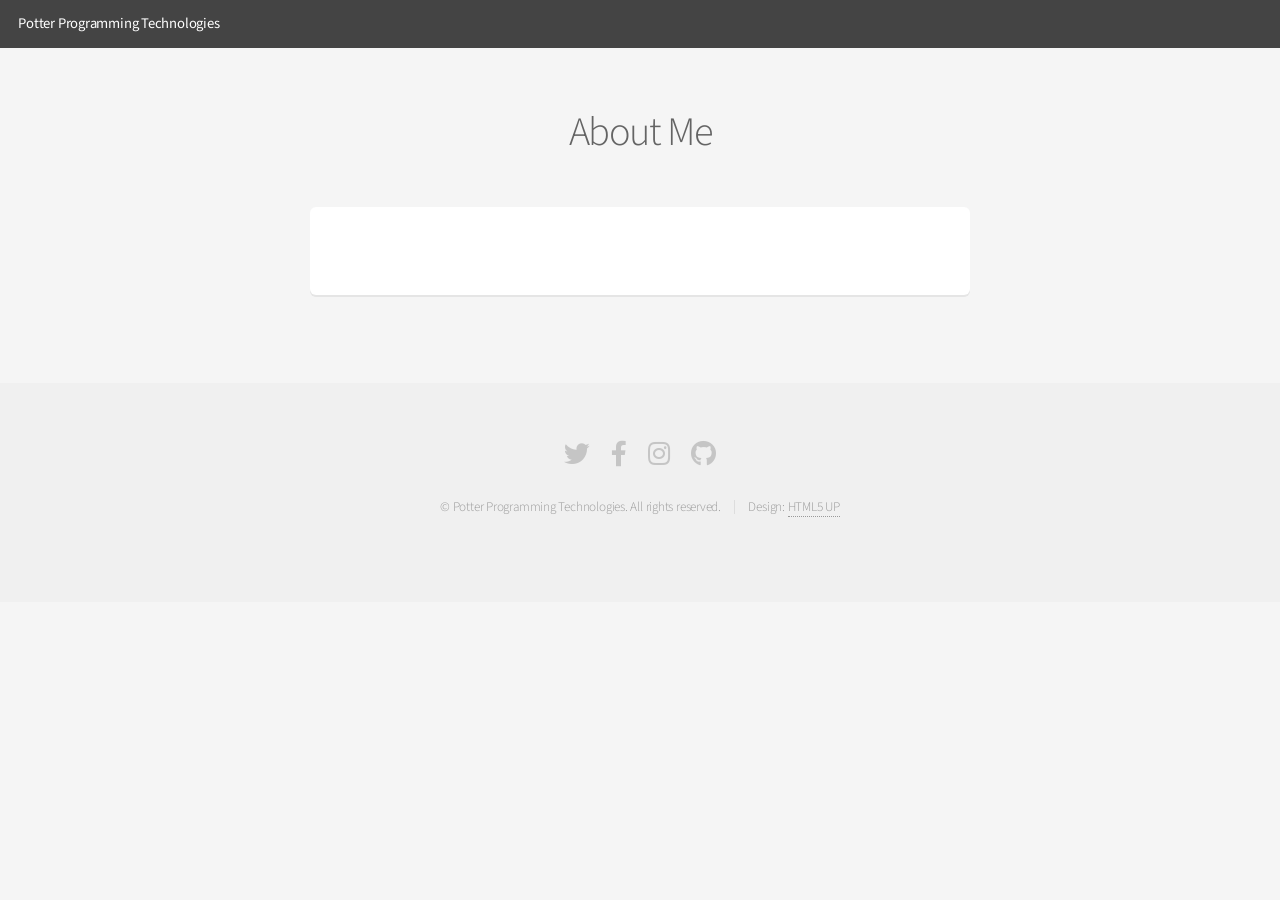
==== commit 0c637309: "Altered About me" ====
--- a/AboutMe/index.html
+++ b/AboutMe/index.html
@@ -29,17 +29,6 @@
 			<h2>About Me</h2>
 		</header>
 		<div class="box">
-			<p>Hey everyone! I'm <strong>Aidan Potter</strong>, the creator of Potter Programming Technologies. Currently, I'm a Computer Science student at Clarion University. So, yeah, coding and tech stuff—that's my jam.</p>
-
-			<p>I decided to create this website as a kind of blog where I can share my journey, projects, and thoughts on programming and gaming. Yep, you heard right, gaming's another passion of mine. Whether it's first-person shooters or strategy games, I'm all in.</p>
-
-			<p>Speaking of programming, I'm particularly interested in web development and machine learning. I'm still learning, always exploring new languages and frameworks. It's like an ongoing quest, and man, it never gets boring.</p>
-
-			<p>When I'm not in the "code mode," you can catch me on Reddit, TikTok, or Facebook. Social media's how I chill—about a quarter to a third of my day, actually. It's a great way to unwind and catch up on everything from memes to world events.</p>
-
-			<p>I get a lot of my learning from real-world assignments. Writing isn't my strongest suit, but I’ve had to grind out essays and research papers in school. They’ve taught me a thing or two about focusing and getting the job done.</p>
-
-			<p>If any of this resonates with you, or if you’re curious about coding, gaming, or just want to say hi, feel free to connect with me on social media. Links are down below. Looking forward to chatting with you!</p>
 		</div>
 	</section>
 
--- a/assets/css/main.css
+++ b/assets/css/main.css
@@ -3898,34 +3898,133 @@
 	}
 
 /* Dropdown Styles */
-
 .dropdown {
 	position: relative;
 	display: inline-block;
 }
 
+/* Style for the dropdown button */
+.dropbtn {
+	padding: 16px;
+	font-size: 16px;
+	border: none;
+	cursor: pointer; /* Dark background color */
+	color: #fff; /* White text color */
+	border-radius: 4px;
+	transition: background-color 0.3s;
+}
+
+/* Style for the dropdown content (hidden by default) */
 .dropdown-content {
 	display: none;
 	position: absolute;
-	right: 0; /* Adjust as needed to align with the theme */
-	background-color: rgba(0, 0, 0, 0.8); /* Gives a semi-transparent black background */
+	background-color: #2b2b2b; /* Dark background color */
+	min-width: 160px;
 	box-shadow: 0px 8px 16px 0px rgba(0, 0, 0, 0.2);
 	z-index: 1;
-	border-radius: 6px; /* Matching the border-radius of nav items */
+	border-radius: 8px; /* Rounded corners */
 }
 
+/* Style for dropdown links */
+.dropdown-content a {
+	color: #fff; /* White text color */
+	padding: 12px 16px;
+	text-decoration: none;
+	display: block;
+	transition: background-color 0.3s, color 0.3s;
+}
+
+/* Change color on hover */
+.dropdown-content a:hover {
+	background-color: #555; /* Hover background color */
+	color: #fff; /* Hover text color */
+}
+
+/* Show the dropdown content when hovering over the dropdown button */
 .dropdown:hover .dropdown-content {
 	display: block;
 }
 
-.dropdown-content a {
-	color: #fff; /* Matching the color of other nav items */
+/* Style for the nested dropdown button */
+.nested-dropdown .dropbtn {
 	padding: 12px 16px;
+	font-size: 16px;
+	border: none;
+	cursor: pointer;
+	background-color: #2b2b2b; /* Dark background color */
+	color: #fff;
+	border-radius: 8px;
+	transition: background-color 0.3s;
+}
+
+/* Style for the nested dropdown content (hidden by default) */
+.nested-dropdown .nested-dropdown-content {
+	display: none;
+	position: absolute;
+	background-color: #333; /* Dark background color */
+	min-width: 160px;
+	left: 100%;
+	top: 0;
+	box-shadow: 0px 8px 16px 0px rgba(0, 0, 0, 0.2);
+	z-index: 1;
+	border-radius: 8px; /* Rounded corners */
+}
+
+/* Style for nested dropdown links */
+.nested-dropdown .nested-dropdown-content a {
+	color: #fff; /* White text color */
+	padding: 12px 16px;
+	text-decoration: none;
 	display: block;
-	text-decoration: none;
-	border-radius: 6px; /* Matching the border-radius of nav items */
+	transition: background-color 0.3s, color 0.3s;
 }
 
-.dropdown-content a:hover {
-	background-color: rgba(153, 153, 153, 0.25); /* Hover effect similar to other nav items */
+/* Change color on hover for nested dropdown links */
+.nested-dropdown .nested-dropdown-content a:hover {
+	background-color: #555; /* Hover background color */
+	color: #fff; /* Hover text color */
 }
+
+/* Show the nested dropdown content when hovering over the nested dropdown button */
+.nested-dropdown:hover .nested-dropdown-content {
+	display: block;
+}
+
+/* Custom Classes */
+.custom-heading {
+	font-size: 24px;
+	font-weight: 500;
+	color: #333; /* Custom color */
+}
+
+.custom-description {
+	font-size: 18px;
+	font-weight: 300;
+	color: #555; /* Custom color */
+}
+
+.custom-button {
+	background-color: #e89980; /* Custom background color */
+	color: white; /* Custom text color */
+	font-weight: bold;
+	padding: 10px 20px;
+	border: none;
+	border-radius: 5px;
+}
+
+.custom-button:hover {
+	background-color: #d87b6c; /* Custom hover background color */
+	color: white; /* Custom hover text color */
+}
+
+.custom-post-title {
+	font-size: 20px;
+	font-weight: 500;
+	color: #444; /* Custom color */
+}
+
+.custom-post-content {
+	font-size: 16px;
+	font-weight: 300;
+	color: #666; /* Custom color */
+}
